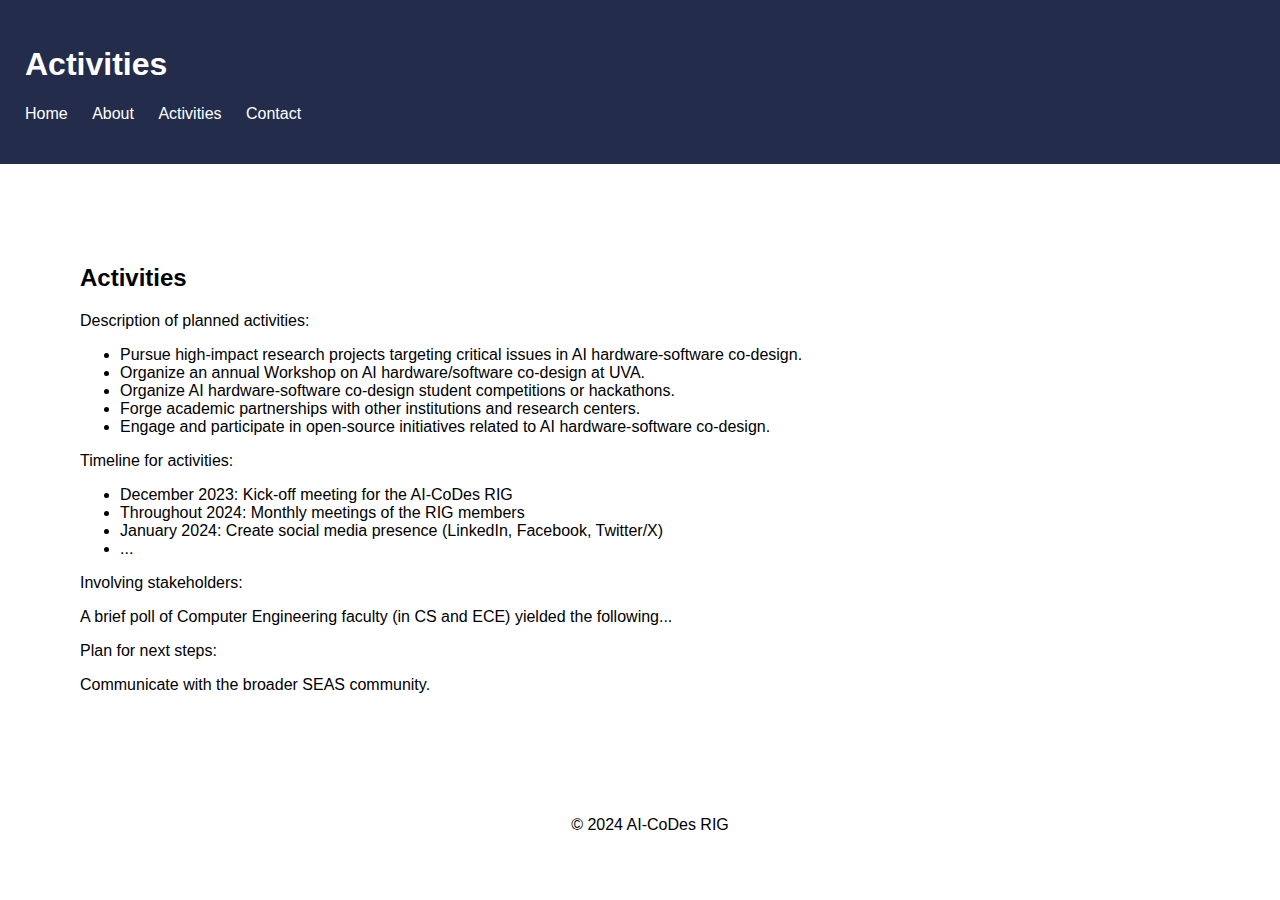
==== activities.html @ 25f23404 "Added Hero content" ====
<!DOCTYPE html>
<html lang="en">
<head>
    <meta charset="UTF-8">
    <meta name="viewport" content="width=device-width, initial-scale=1.0">
    <title>Activities</title>
    <link rel="stylesheet" href="styles.css">
</head>
<body>
    <header>
        <h1>Activities</h1>
        <nav>
            <ul>
                <li><a href="home.html">Home</a></li>
                <li><a href="about.html">About</a></li>
                <li><a href="activities.html">Activities</a></li>
                <li><a href="contact.html">Contact</a></li>
            </ul>
        </nav>
    </header>

    <main>
        <section id="activities">
            <h2>Activities</h2>
            <p>Description of planned activities:</p>
            <ul>
                <li>Pursue high-impact research projects targeting critical issues in AI hardware-software co-design.</li>
                <li>Organize an annual Workshop on AI hardware/software co-design at UVA.</li>
                <li>Organize AI hardware-software co-design student competitions or hackathons.</li>
                <li>Forge academic partnerships with other institutions and research centers.</li>
                <li>Engage and participate in open-source initiatives related to AI hardware-software co-design.</li>
            </ul>

            <p>Timeline for activities:</p>
            <ul>
                <li>December 2023: Kick-off meeting for the AI-CoDes RIG</li>
                <li>Throughout 2024: Monthly meetings of the RIG members</li>
                <li>January 2024: Create social media presence (LinkedIn, Facebook, Twitter/X)</li>
                <li>...</li> <!-- Add more timeline activities as needed -->
            </ul>

            <p>Involving stakeholders:</p>
            <p>A brief poll of Computer Engineering faculty (in CS and ECE) yielded the following...</p>

            <p>Plan for next steps:</p>
            <p>Communicate with the broader SEAS community.</p>
        </section>
    </main>

    <footer>
        <p>&copy; 2024 AI-CoDes RIG</p>
    </footer>
</body>
</html>
---- styles.css ----
/* styles.css */

body {
    font-family: Arial, sans-serif;
    margin: 0;
    padding: 0;
}

.wrapper {
    flex: 1;
}

header {
    background-color: #232D4B;
    color: #fff;
    padding: 25px;
}

nav ul {
    list-style-type: none;
    padding: 0;
}

nav ul li {
    display: inline;
    margin-right: 20px;
}

nav ul li a {
    color: #fff;
    text-decoration: none;
}

main {
    padding: 80px;
    flex: 1;
}

footer {
    color: black;
    text-align: center;
    position: absolute;
    padding: 10px;
    width: 100%;
}

#home {
    position: relative; 
    height: 400px; 
    overflow: hidden; 
}

#home img {
    position: absolute; 
    top: 50%; 
    left: 50%; 
    transform: translate(-50%, -50%); 
    min-width: 100%; 
    min-height: 100%; 
}

/* Added styles for the hero section */
.hero {
    position: relative;
}

.hero__image {
    width: 100%;
    height: auto;
}

.hero__content {
    position: absolute;
    top: 50%;
    left: 20%; 
    transform: translate(-50%, -50%);
    text-align: left; 
    color: #fff;
    max-width: 40%; 
}

.hero__title {
    font-size: 36px;
    margin-bottom: 20px;
}

.button {
    display: inline-block;
    padding: 10px 20px;
    background-color: #E57200;
    color: #fff;
    text-decoration: none;
    border-radius: 5px;
    
}
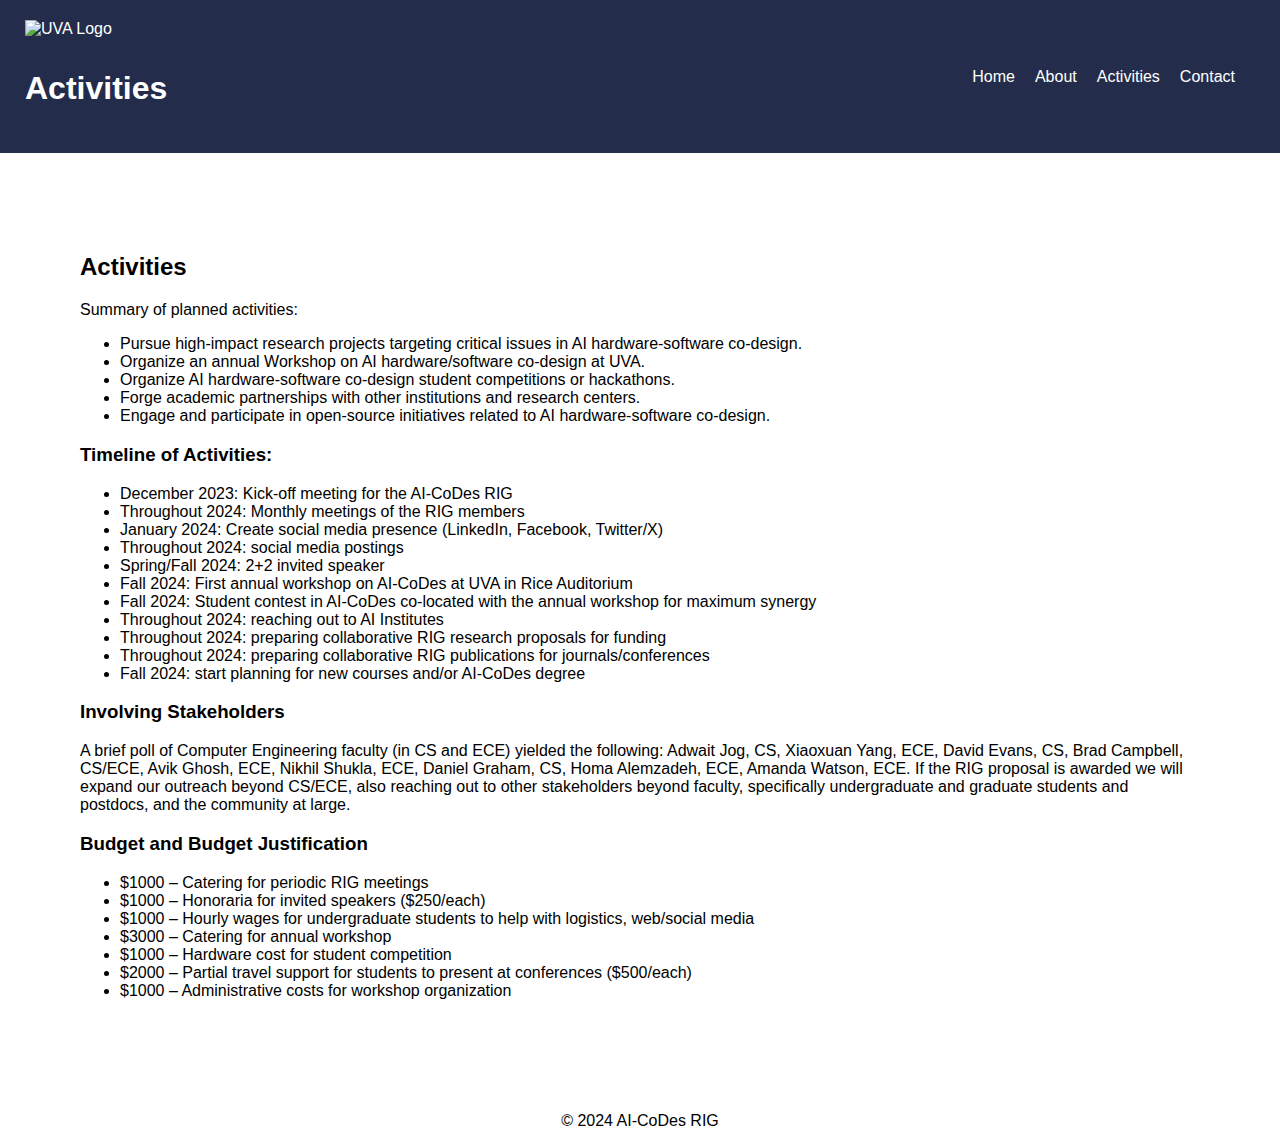
==== commit 7038130e: "Updated activities.html" ====
--- a/activities.html
+++ b/activities.html
@@ -8,10 +8,18 @@
 </head>
 <body>
     <header>
+        <div class="logo">
+            <img src="uva_horiz_logo.png" alt="UVA Logo">
+        </div>
         <h1>Activities</h1>
-        <nav>
-            <ul>
-                <li><a href="home.html">Home</a></li>
+        <nav class="navbar">
+            <div class="menu-toggle" onclick="toggleMenu()">
+                <div class="bar"></div>
+                <div class="bar"></div>
+                <div class="bar"></div>
+            </div>
+            <ul class="menu-items" id="menuItems">
+                <li><a href="index.html">Home</a></li>
                 <li><a href="about.html">About</a></li>
                 <li><a href="activities.html">Activities</a></li>
                 <li><a href="contact.html">Contact</a></li>
@@ -22,7 +30,7 @@
     <main>
         <section id="activities">
             <h2>Activities</h2>
-            <p>Description of planned activities:</p>
+            <p>Summary of planned activities:</p>
             <ul>
                 <li>Pursue high-impact research projects targeting critical issues in AI hardware-software co-design.</li>
                 <li>Organize an annual Workshop on AI hardware/software co-design at UVA.</li>
@@ -31,24 +39,40 @@
                 <li>Engage and participate in open-source initiatives related to AI hardware-software co-design.</li>
             </ul>
 
-            <p>Timeline for activities:</p>
+            <h3>Timeline of Activities:</h3>
             <ul>
                 <li>December 2023: Kick-off meeting for the AI-CoDes RIG</li>
                 <li>Throughout 2024: Monthly meetings of the RIG members</li>
                 <li>January 2024: Create social media presence (LinkedIn, Facebook, Twitter/X)</li>
-                <li>...</li> <!-- Add more timeline activities as needed -->
+                <li>Throughout 2024: social media postings</li> 
+                <li>Spring/Fall 2024: 2+2 invited speaker</li>
+                <li>Fall 2024: First annual workshop on AI-CoDes at UVA in Rice Auditorium</li>
+                <li>Fall 2024: Student contest in AI-CoDes co-located with the annual workshop for maximum synergy</li>
+                <li>Throughout 2024: reaching out to AI Institutes</li>
+                <li>Throughout 2024: preparing collaborative RIG research proposals for funding</li>
+                <li>Throughout 2024: preparing collaborative RIG publications for journals/conferences</li>
+                <li>Fall 2024: start planning for new courses and/or AI-CoDes degree</li>
             </ul>
 
-            <p>Involving stakeholders:</p>
-            <p>A brief poll of Computer Engineering faculty (in CS and ECE) yielded the following...</p>
+            <h3>Involving Stakeholders</h3>
+            <p>A brief poll of Computer Engineering faculty (in CS and ECE) yielded the following: Adwait Jog, CS, Xiaoxuan Yang, ECE, David Evans, CS, Brad Campbell, CS/ECE, Avik Ghosh, ECE, Nikhil Shukla, ECE, Daniel Graham, CS, Homa Alemzadeh, ECE, Amanda Watson, ECE. If the RIG proposal is awarded we will expand our outreach beyond CS/ECE, also reaching out to other stakeholders beyond faculty, specifically undergraduate and graduate students and postdocs, and the community at large.</p>
 
-            <p>Plan for next steps:</p>
-            <p>Communicate with the broader SEAS community.</p>
+            <h3>Budget and Budget Justification</h3>
+            <ul>
+                <li>$1000 – Catering for periodic RIG meetings</li>
+                <li>$1000 – Honoraria for invited speakers ($250/each)</li>
+                <li>$1000 – Hourly wages for undergraduate students to help with logistics, web/social media</li>
+                <li>$3000 – Catering for annual workshop</li> 
+                <li>$1000 – Hardware cost for student competition</li>
+                <li>$2000 – Partial travel support for students to present at conferences ($500/each)</li>
+                <li>$1000 – Administrative costs for workshop organization</li>
+            </ul>
         </section>
     </main>
 
     <footer>
         <p>&copy; 2024 AI-CoDes RIG</p>
     </footer>
+    <script src="script.js"></script>
 </body>
 </html>
--- a/styles.css
+++ b/styles.css
@@ -5,6 +5,18 @@
     margin: 0;
     padding: 0;
 }
+.logo {
+    position: absolute;
+    top: 20px;
+    left: 25px;
+    z-index: 1000; 
+}
+
+.logo img {
+    width: 260px; 
+    height: auto;
+}
+
 
 .wrapper {
     flex: 1;
@@ -14,6 +26,76 @@
     background-color: #232D4B;
     color: #fff;
     padding: 25px;
+    position: relative;
+    display: flex;
+    justify-content: space-between;
+    align-items: center;
+}
+.navbar {
+    display: flex;
+    align-items: center;
+    z-index: 1;
+}
+
+.menu-toggle {
+    display: none;
+    flex-direction: column;
+    justify-content: space-around;
+    width: 30px;
+    height: 20px;
+    cursor: pointer;
+}
+
+.bar {
+    width: 100%;
+    height: 2px;
+    background-color: #fff;
+    transition: all 0.3s ease;
+}
+
+.menu-items {
+    display: flex;
+    list-style-type: none;
+    margin: 0;
+    padding: 0;
+}
+
+.menu-items li {
+    margin-right: 20px;
+}
+
+.menu-items li a {
+    color: #fff;
+    text-decoration: none;
+}
+
+@media screen and (max-width: 1200px) {
+    .menu-toggle {
+        display: flex;
+    }
+
+    .menu-items {
+        display: none;
+        flex-direction: column;
+        background-color: #232D4B;
+        position: absolute;
+        top: 100%;
+        left: 0;
+        width: 100%;
+        padding: 10px;
+    }
+
+    .menu-items.active {
+        display: flex;
+    }
+
+    .menu-items li {
+        margin: 5px 0;
+    }
+}
+
+h1 {
+    margin-top: 45px;
 }
 
 nav ul {
@@ -40,7 +122,7 @@
     color: black;
     text-align: center;
     position: absolute;
-    padding: 10px;
+    padding: 0px;
     width: 100%;
 }
 
@@ -74,9 +156,10 @@
     top: 50%;
     left: 20%; 
     transform: translate(-50%, -50%);
-    text-align: left; 
+    text-align: left;
     color: #fff;
     max-width: 40%; 
+    padding-left: 50px;
 }
 
 .hero__title {
